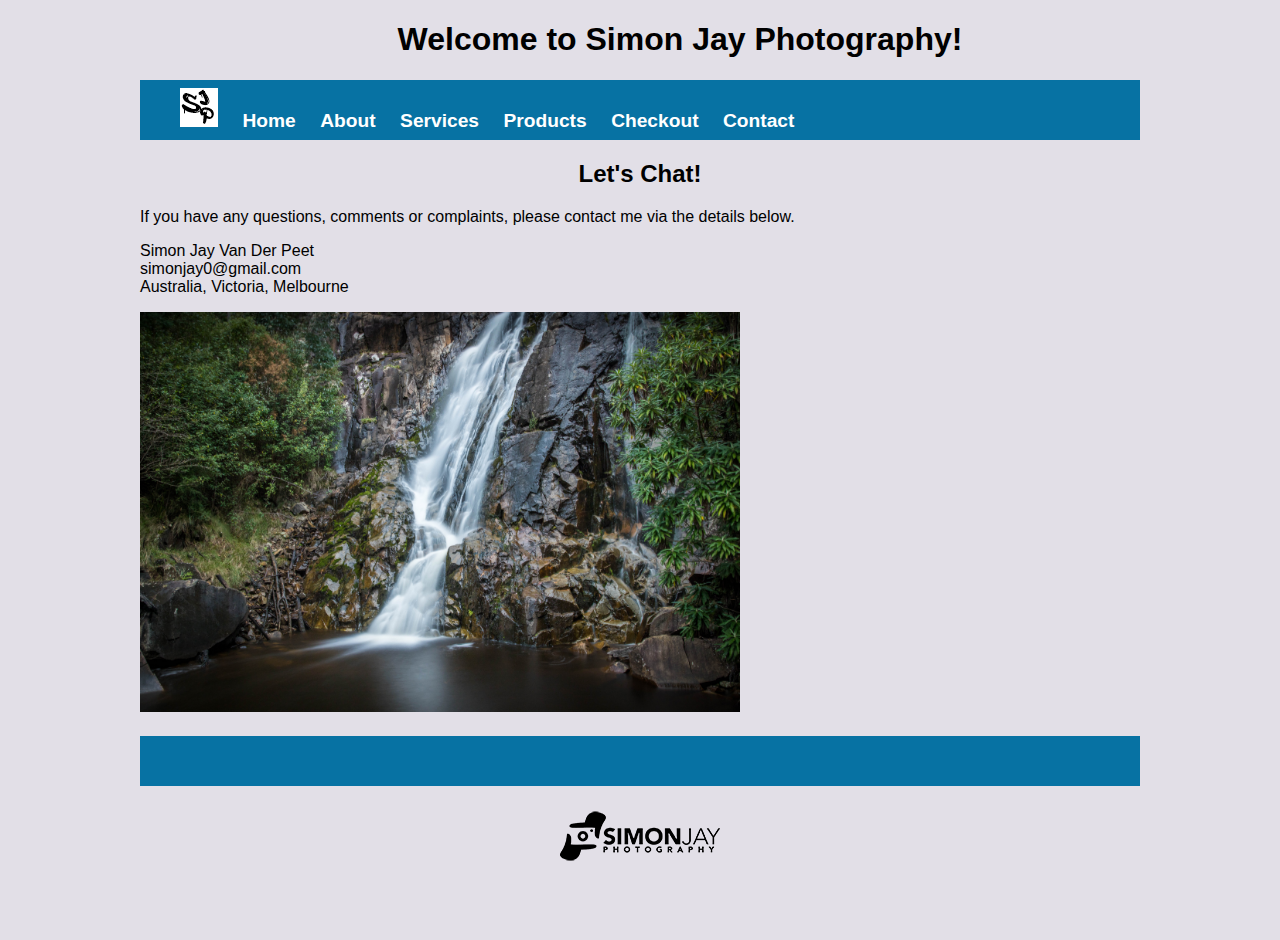
==== contact.html @ 56fe04f0 "Update contact.html" ====
<!DOCTYPE html>
<html lang="en">
<head>
    <head>
        <meta charset="UTF-8">
        <title>SJP | Contact</title>
        <link rel="stylesheet" href="css/myStyles.css" />
    </head>
<body>
<header>
    <h1>Welcome to Simon Jay Photography!</h1>
</header>
<nav>
    <ul>
        <li><a href="index.html"><img src="img/logo.png" alt="home logo"></a></li>
        <li><a href="index.html">Home</a></li>
        <li><a href="about.html">About</a></li>
        <li><a href="services.html">Services</a></li>
        <li><a href="products.html">Products</a></li>
        <li><a href="checkout.html">Checkout</a></li>
        <li><a href="contact.html">Contact</a></li>
    </ul>
</nav>
<main>
<section>
    <h2 style="text-align: center;">Let's Chat!</h2>

    <p>If you have any questions, comments or complaints, please contact me via the details below.</p>
    <p>Simon Jay Van Der Peet<br>
    simonjay0@gmail.com<br>
    Australia, Victoria, Melbourne
    </p>

    <img src="img/waterfall.png" alt="Waterfall" width ="600" height="400">
</section>
</main>
<footer>
    <img src="img/watermark.png" alt="Watermark">
</footer>
</body>
</html>
---- css/myStyles.css ----
/*CSS for my demonstration project*/
body{
   font-family: Verdana, Geneva, Tahoma, sans-serif;
   width: 1000px;
   margin: auto;
   background-color: #e2dfe7;
}
h1 {
   color: #000000 ;
   margin-left: 80px;
   text-align: center;
}
nav{
   background-color: #0772a3 ;
   height: 40px;
   padding-bottom: 20px;
}
nav ul {
   list-style: none; 
   padding-top: 8px; 
}
nav li {
   display: inline;
}
nav a {
   text-decoration: none;
   color: white;
   font-size: 1.2em;
   font-weight: bold;
   margin-right: 20px;
}
nav a:hover{
   color: black;
}
section {
   float: left;
   width: 100%;
   margin-right: 5%;
   margin-bottom: 20px;
}

footer {
   clear: both;
   background-color: #0772a3;
   color: white;
   height: 50px;
   text-align: center;
}
footer a {
   text-decoration: none;
   color: white;
   margin-left: 20px;
}

table {
  width: 100%;
}
.image_right{
   float:right;
   margin-left: 10px;
   margin-bottom: 10px;
}
.image_left{
   float:left;
   margin-right: 10px;
   margin-bottom: 10px;
}
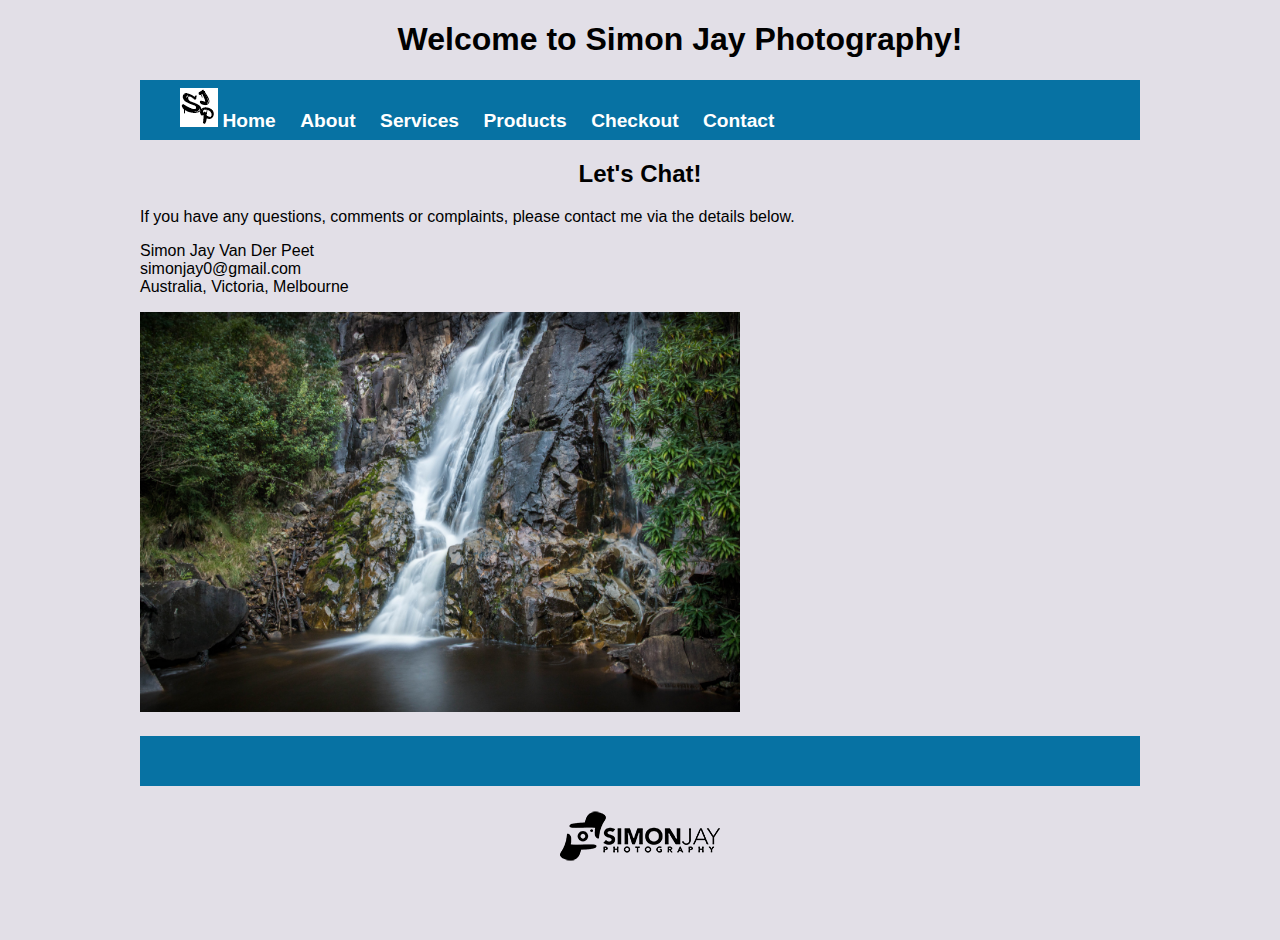
==== commit 40e50796: "Update contact.html" ====
--- a/contact.html
+++ b/contact.html
@@ -12,7 +12,7 @@
 </header>
 <nav>
     <ul>
-        <li><a href="index.html"><img src="img/logo.png" alt="home logo"></a></li>
+        <li><img src="img/logo.png" alt="home logo"></a></li>
         <li><a href="index.html">Home</a></li>
         <li><a href="about.html">About</a></li>
         <li><a href="services.html">Services</a></li>
